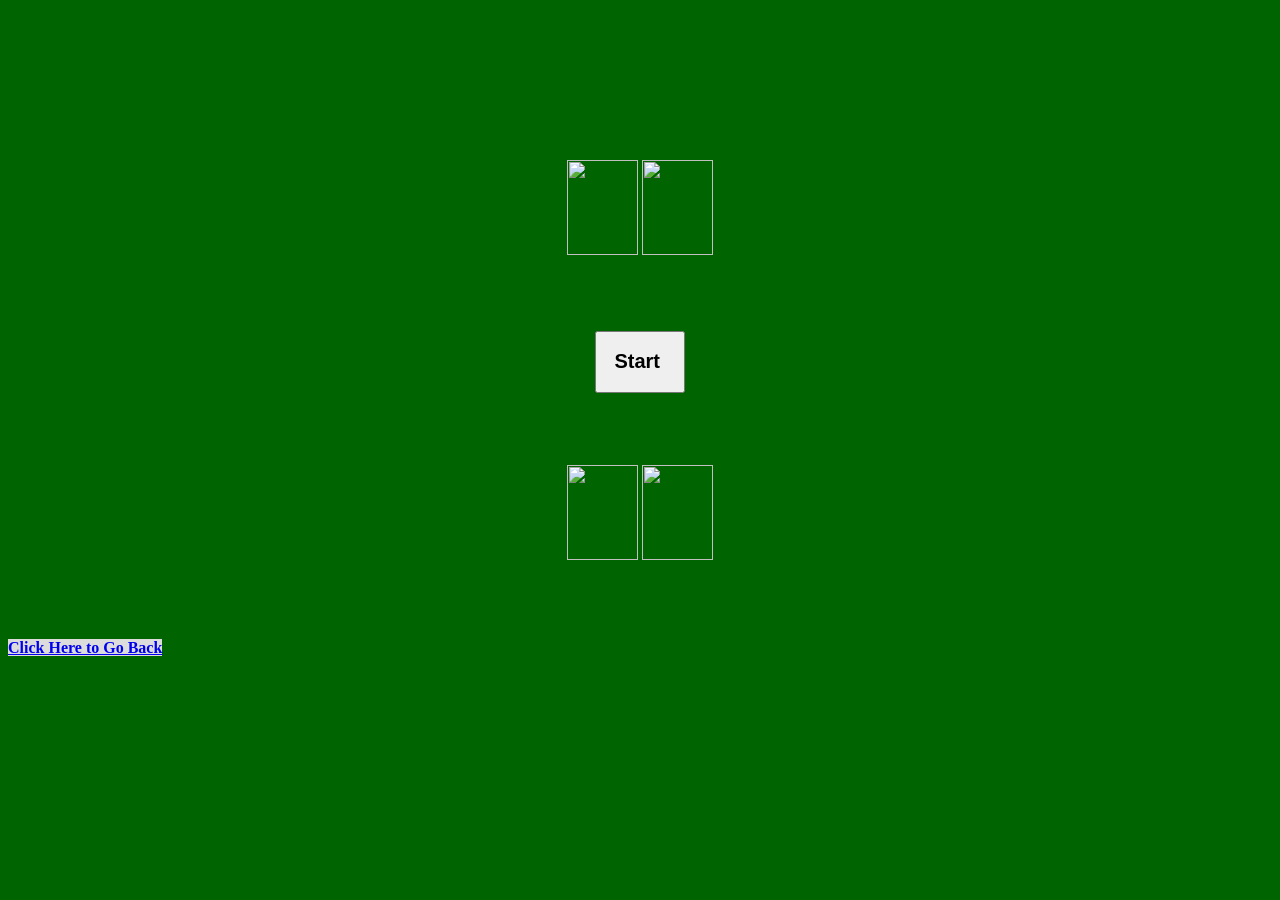
==== My Website/wwwroot/BlackJack.html @ ee60eb09 "Add project files." ====
﻿<!DOCTYPE HTML>

<html>
<body style="background-color:DarkGreen;">

    <br> <br>  

    <div style="text-align:center;">

        <h1 id="msg"><br></h1>
        <br> <br>

        <img width="71" height="95" src="" id="c1">
        <img width="71" height="95" src="" id="c2">
        <br> <br> <br> <br> <br>

        <button id="Button1" onclick="Start()"> <h2>&nbsp;&nbsp;Start &nbsp;&nbsp;</h2></button>

        <br> <br> <br> <br> <br>
        <img width="71" height="95" src="" id="c3">
        <img width="71" height="95" src="" id="c4">

    </div>

    <br> <br> <br> 
    <a href="index.html"><h4><span style="background-color:gainsboro;">Click Here to Go Back</span></h4> </a>

    <script src="/script.js"></script>

</body>
</html>
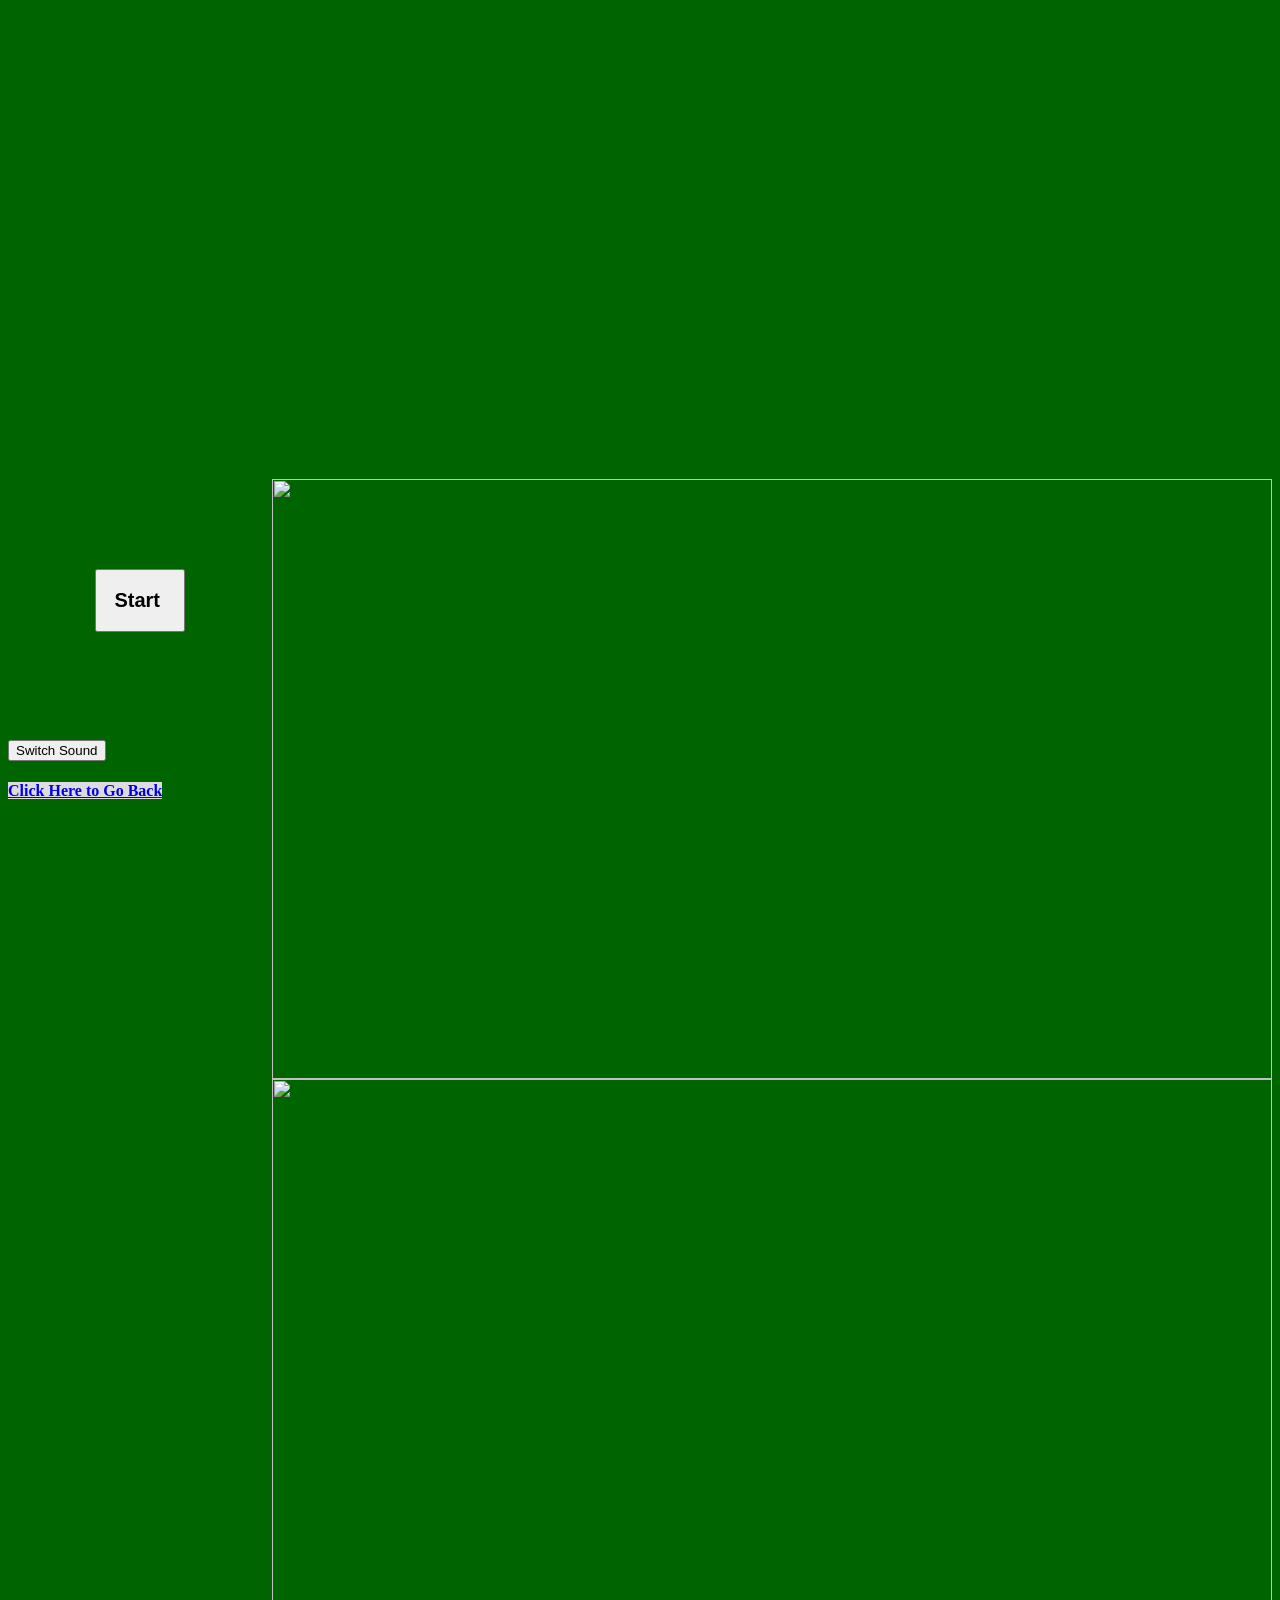
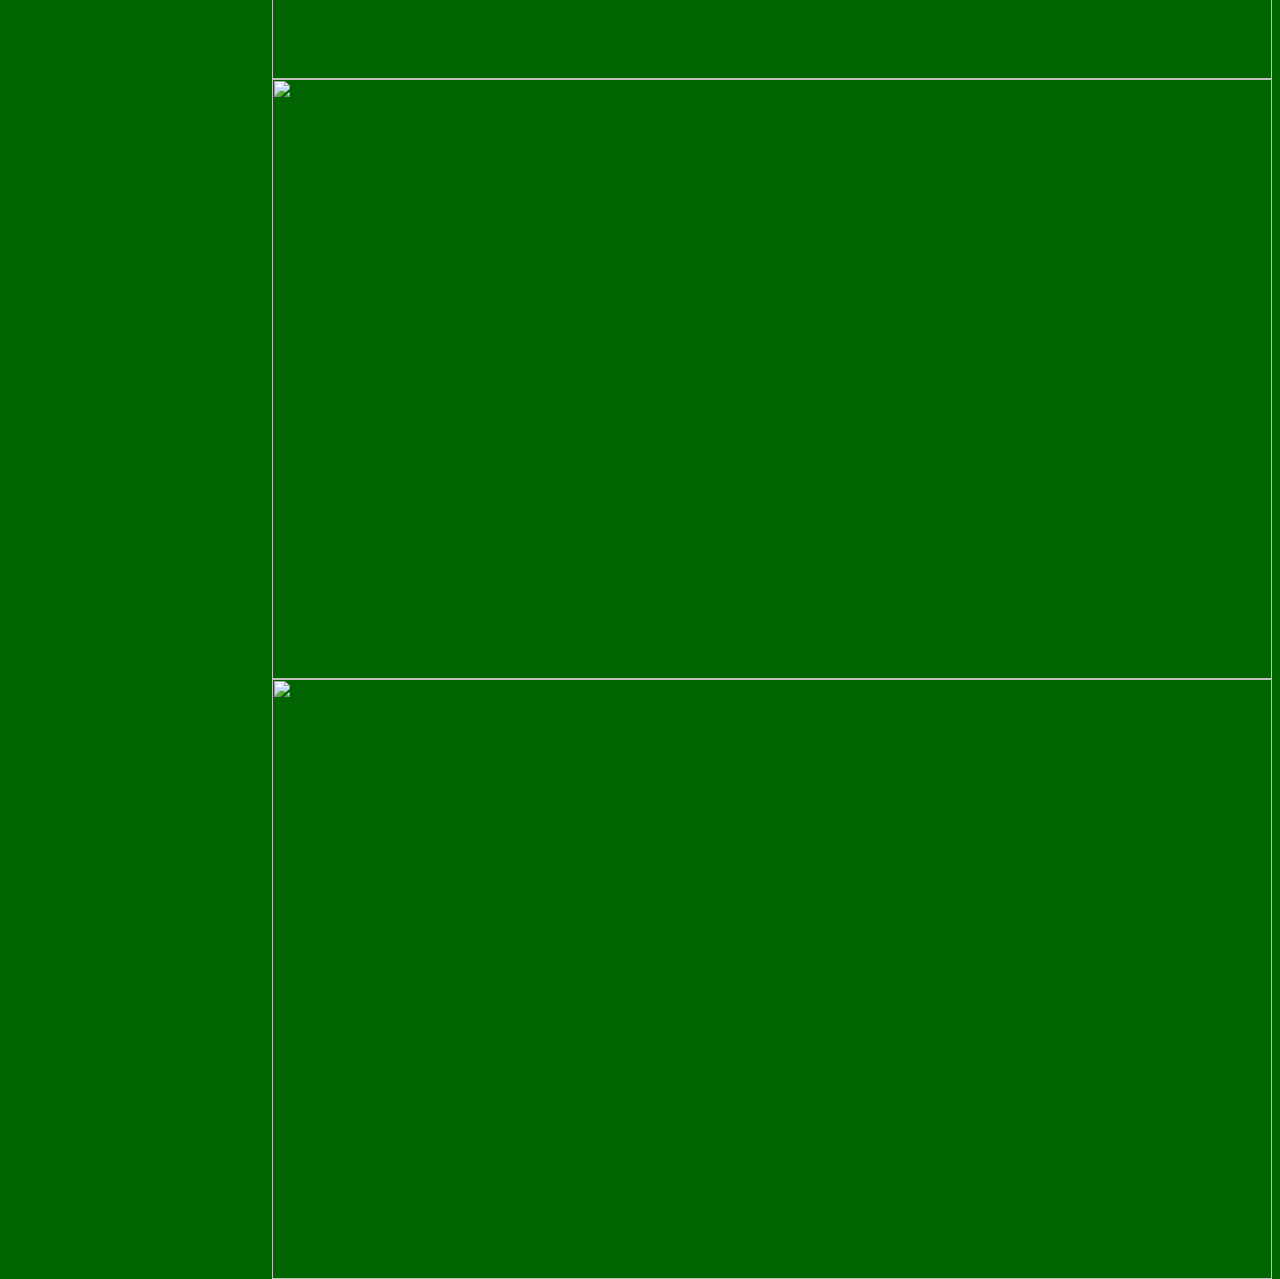
==== commit 9cb7cf83: "Added Slot Machine, Remade BlackJack To Fit OOP" ====
--- a/My Website/wwwroot/BlackJack.html
+++ b/My Website/wwwroot/BlackJack.html
@@ -1,28 +1,33 @@
-﻿<!DOCTYPE HTML>
+﻿<!DOCTYPE html>
+<html>
+<head>
+ <link rel=" stylesheet" href="style.css">
+</head>
 
-<html>
-<body style="background-color:DarkGreen;">
+<body>
 
-    <br> <br>  
+    <br> <br>
 
-    <div style="text-align:center;">
+         <div style="text-align:center;">
 
-        <h1 id="msg"><br></h1>
-        <br> <br>
+             <h1 id="msg"><br></h1>
+             <br> <br>
 
-        <img width="71" height="95" src="" id="c1">
-        <img width="71" height="95" src="" id="c2">
-        <br> <br> <br> <br> <br>
+             <img width="71" height="95" src="" id="c1">
+             <img width="71" height="95" src="" id="c2">
+             <br> <br> <br> <br> <br>
 
-        <button id="Button1" onclick="Start()"> <h2>&nbsp;&nbsp;Start &nbsp;&nbsp;</h2></button>
+             <button id="Button1" onclick="Start()"> <h2>&nbsp;&nbsp;Start &nbsp;&nbsp;</h2></button>
 
-        <br> <br> <br> <br> <br>
-        <img width="71" height="95" src="" id="c3">
-        <img width="71" height="95" src="" id="c4">
+             <br> <br> <br> <br> <br>
+             <img width="71" height="95" src="" id="c3">
+             <img width="71" height="95" src="" id="c4">
 
-    </div>
+             <span id="split"></span>
+         </div>
 
-    <br> <br> <br> 
+    <br> <br>
+    <button onclick="SwitchSound()">Switch Sound</button>
     <a href="index.html"><h4><span style="background-color:gainsboro;">Click Here to Go Back</span></h4> </a>
 
     <script src="/script.js"></script>
--- a/My Website/wwwroot/style.css
+++ b/My Website/wwwroot/style.css
@@ -0,0 +1,5 @@
+th, td {border-style: outset; font-size:30px}
+body { background-color:darkgreen;}
+h1 {color:red; text-align:center; font-size: 1000%;}
+div {text-align:center;}
+img {width: 1000px; height:600px; float:right;}
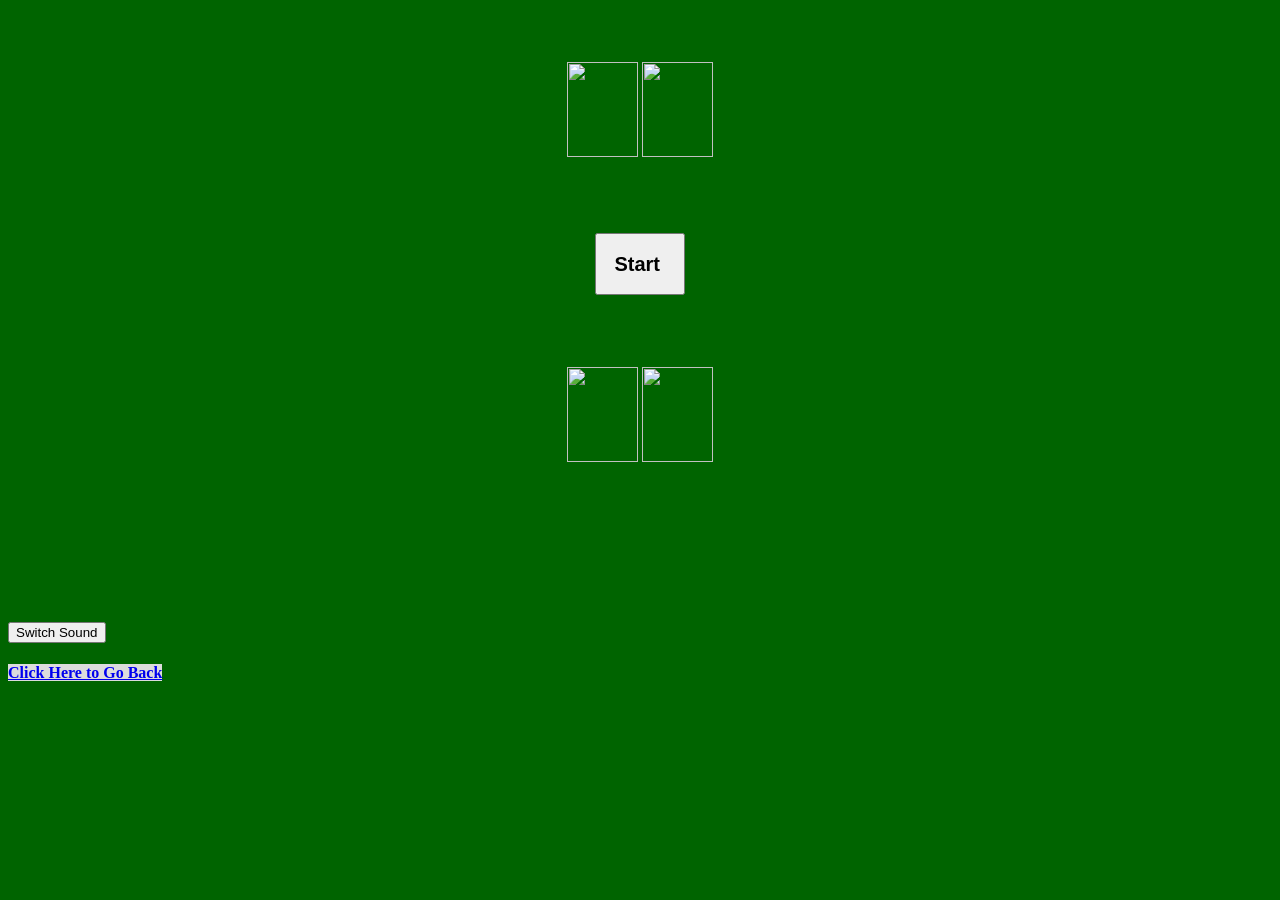
==== commit 53f2f609: "Final BlackJack" ====
--- a/My Website/wwwroot/BlackJack.html
+++ b/My Website/wwwroot/BlackJack.html
@@ -1,36 +1,38 @@
 ﻿<!DOCTYPE html>
 <html>
 <head>
- <link rel=" stylesheet" href="style.css">
+    <link rel=" stylesheet" href="style.css">
 </head>
 
 <body>
 
-    <br> <br>
+    <br>
 
-         <div style="text-align:center;">
+    <div>
 
-             <h1 id="msg"><br></h1>
-             <br> <br>
+        <br> <br>
 
-             <img width="71" height="95" src="" id="c1">
-             <img width="71" height="95" src="" id="c2">
-             <br> <br> <br> <br> <br>
+        <img class="card" src="" id="c1">
+        <img class="card" src="" id="c2">
+        <br> <br> <br> <br> <br>
 
-             <button id="Button1" onclick="Start()"> <h2>&nbsp;&nbsp;Start &nbsp;&nbsp;</h2></button>
+        <button id="Button1" onclick="Start()"> <h2>&nbsp;&nbsp;Start &nbsp;&nbsp;</h2></button>
 
-             <br> <br> <br> <br> <br>
-             <img width="71" height="95" src="" id="c3">
-             <img width="71" height="95" src="" id="c4">
+        <br> <br> <br> <br> <br>
 
-             <span id="split"></span>
-         </div>
+        <div>
+            <img class="card" src="" id="c3">
+            <img class="card" src="" id="c4">
+            <h3 id="msg1" style="font-size:28px"> <br> <br></h3>
+        </div>
+
+        <span id="split"></span>
+    </div>
 
     <br> <br>
-    <button onclick="SwitchSound()">Switch Sound</button>
+    <button onclick="HardRestart()">Switch Sound</button>
     <a href="index.html"><h4><span style="background-color:gainsboro;">Click Here to Go Back</span></h4> </a>
 
     <script src="/script.js"></script>
-
 </body>
 </html>
--- a/My Website/wwwroot/style.css
+++ b/My Website/wwwroot/style.css
@@ -1,5 +1,31 @@
-th, td {border-style: outset; font-size:30px}
-body { background-color:darkgreen;}
-h1 {color:red; text-align:center; font-size: 1000%;}
-div {text-align:center;}
-img {width: 1000px; height:600px; float:right;}+th, td {
+    border-style: outset;
+    font-size: 30px
+}
+
+body {
+    background-color: darkgreen;
+}
+
+h1 {
+    color: red;
+    text-align: center;
+    font-size: 1000%;
+}
+
+div {
+    text-align: center;
+    justify-content: center;
+    gap: 10px;
+}
+
+.other {
+    width: 1000px;
+    height: 600px;
+    float: right;
+}
+
+.card {
+    width: 71px;
+    height: 95px;
+}
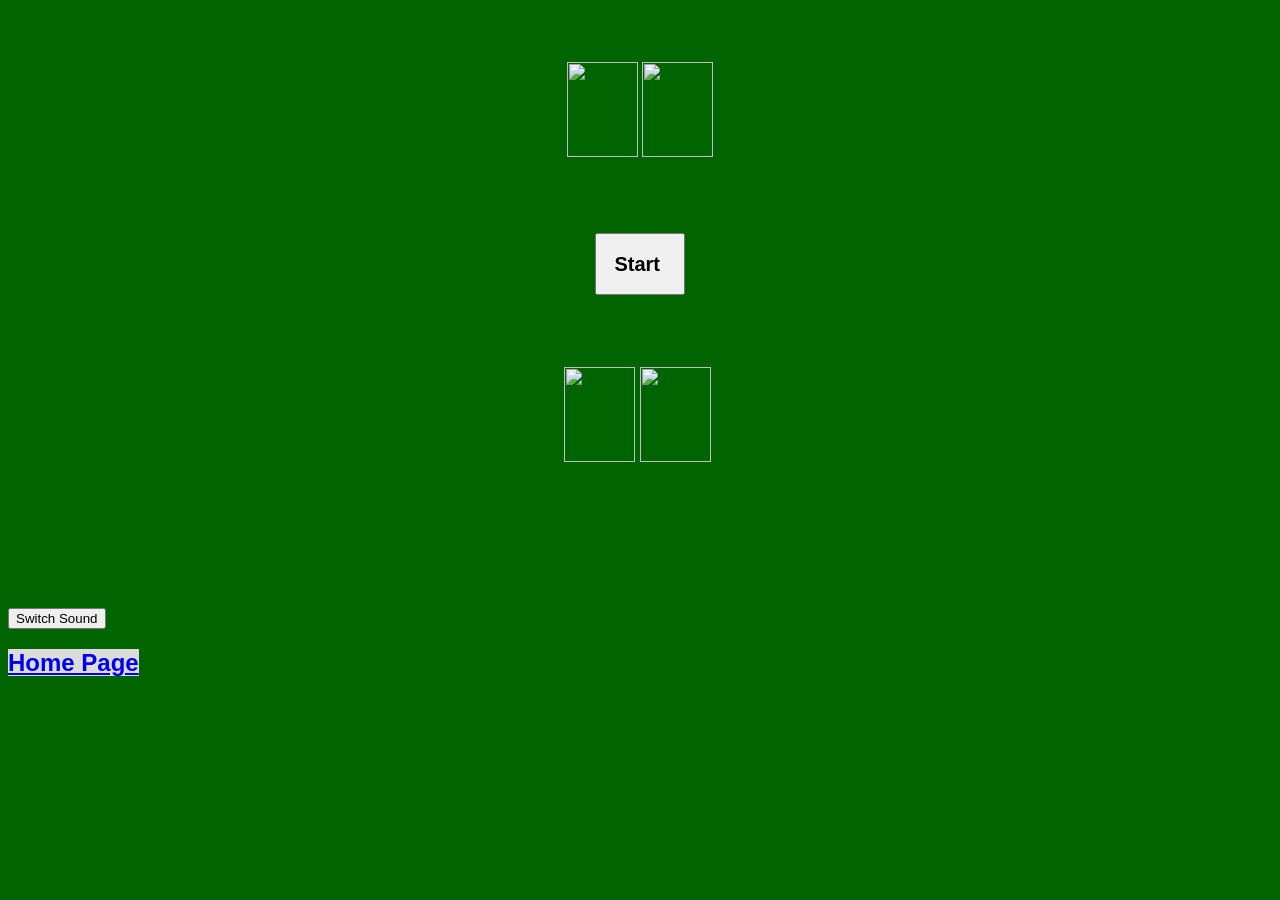
==== commit 164696c7: "added The Man" ====
--- a/My Website/wwwroot/BlackJack.html
+++ b/My Website/wwwroot/BlackJack.html
@@ -1,10 +1,11 @@
 ﻿<!DOCTYPE html>
 <html>
 <head>
+    <title> Black-Jack </title>
     <link rel=" stylesheet" href="style.css">
 </head>
 
-<body>
+<body class="casino">
 
     <br>
 
@@ -19,19 +20,23 @@
         <button id="Button1" onclick="Start()"> <h2>&nbsp;&nbsp;Start &nbsp;&nbsp;</h2></button>
 
         <br> <br> <br> <br> <br>
+        <div style="display: flex; align-items: flex-start;">
+             <div>
+                    <img class="card" src="" id="c3">
+                    <img class="card" src="" id="c4">
+                    <h3 id="msg1" style="font-size:28px" class="msg"> <br> </h3>
+            </div>
 
-        <div>
-            <img class="card" src="" id="c3">
-            <img class="card" src="" id="c4">
-            <h3 id="msg1" style="font-size:28px"> <br> <br></h3>
+             <div style=" display: flex; align-items: flex-start;" id="split"></div>
         </div>
+
 
         <span id="split"></span>
     </div>
 
-    <br> <br>
+    <br> <br> <br>
     <button onclick="HardRestart()">Switch Sound</button>
-    <a href="index.html"><h4><span style="background-color:gainsboro;">Click Here to Go Back</span></h4> </a>
+    <a href="index.html"><h2><span style="background-color:gainsboro;"> Home Page </span></h2> </a>
 
     <script src="/script.js"></script>
 </body>
--- a/My Website/wwwroot/style.css
+++ b/My Website/wwwroot/style.css
@@ -1,10 +1,21 @@
+
+@font-face {
+    font-family: 'Pixelta';
+    src: url('fonts/Pixelta.ttf');
+}
+
 th, td {
     border-style: outset;
     font-size: 30px
 }
 
 body {
+    font-family: 'Pixelta', sans-serif;
+}
+
+.casino {
     background-color: darkgreen;
+    font-family: 'Pixelta', sans-serif;
 }
 
 h1 {
@@ -13,10 +24,14 @@
     font-size: 1000%;
 }
 
+.msg {
+    letter-spacing:5px;
+}
+
 div {
     text-align: center;
     justify-content: center;
-    gap: 10px;
+    gap: 5px;
 }
 
 .other {
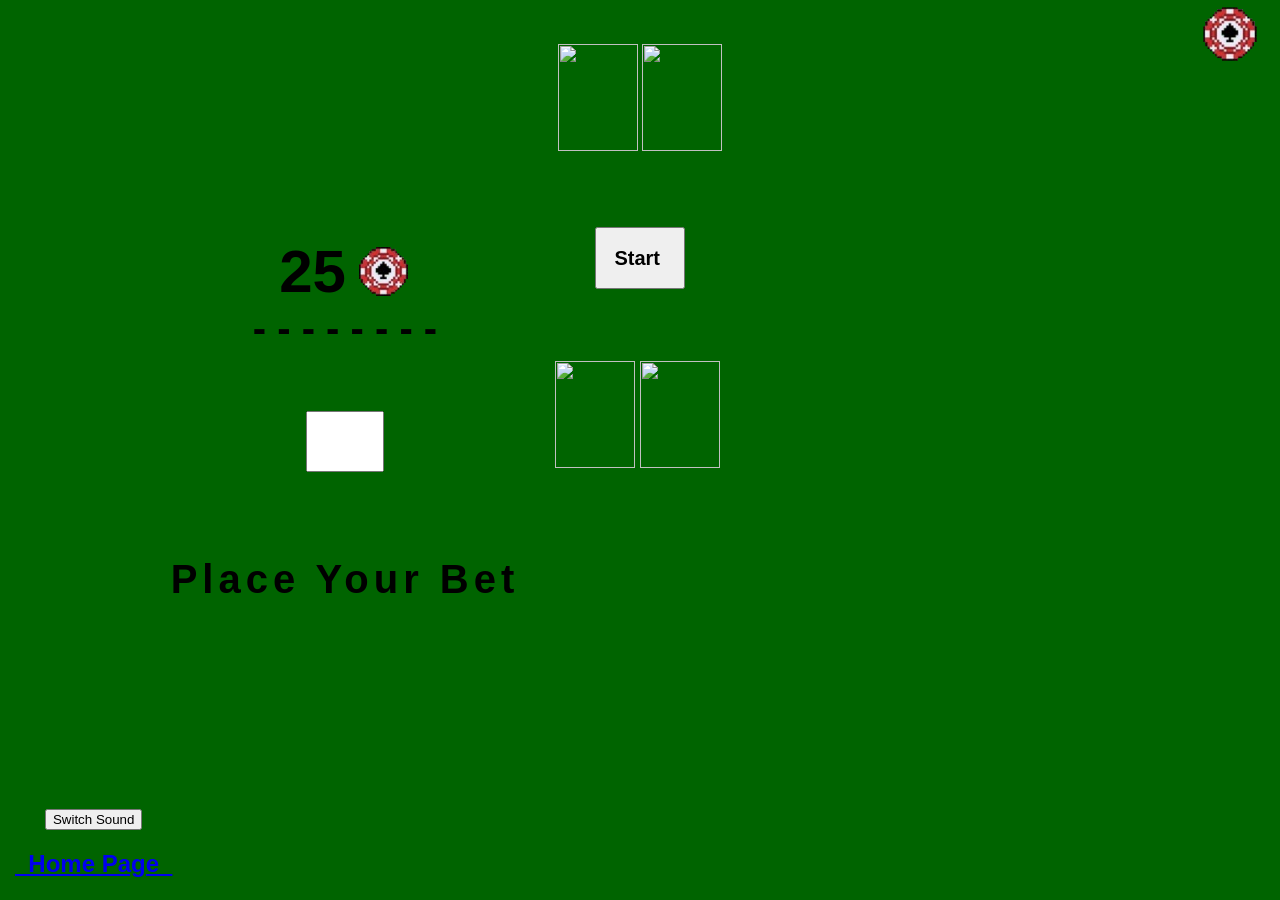
==== commit e7379850: "latest" ====
--- a/My Website/wwwroot/BlackJack.html
+++ b/My Website/wwwroot/BlackJack.html
@@ -3,11 +3,15 @@
 <head>
     <title> Black-Jack </title>
     <link rel=" stylesheet" href="style.css">
+    <link rel="preload" as="fetch" href="/api/balance" crossorigin>
 </head>
 
 <body class="casino">
 
-    <br>
+    <div style="display: flex; gap: 10px; align-items:center; position: absolute; top: 0; right: 20px;">
+        <h1 id="balance" style="font-size:50px;"></h1>
+        <img src="Cards/realchip.png" style="height:60px; width:60px;">
+    </div>
 
     <div>
 
@@ -24,20 +28,42 @@
              <div>
                     <img class="card" src="" id="c3">
                     <img class="card" src="" id="c4">
-                    <h3 id="msg1" style="font-size:28px" class="msg"> <br> </h3>
             </div>
 
              <div style=" display: flex; align-items: flex-start;" id="split"></div>
         </div>
-
-
-        <span id="split"></span>
     </div>
 
-    <br> <br> <br>
-    <button onclick="HardRestart()">Switch Sound</button>
-    <a href="index.html"><h2><span style="background-color:gainsboro;"> Home Page </span></h2> </a>
+    <div id="betting" style="position:absolute; bottom:520px; left: 125px; height: 143px; width:440px;">
+        <div style="display:flex; align-items:center; gap:10px;">
+            <h1 id="bet" style="font-size:60px; margin:0;"> 25 </h1>
+            <img src="Cards/realchip.png" style="width:55px; height:55px;">
+        </div>
+
+        <h3 style="font-size:40px; margin:0;"> - - - - - - - - </h3>
+        <h3 id="msg" class="msg" style="font-size:60px;"></h3>
+
+        <div id="form">
+            <input type="number" id="betform">
+            <h3 class="msg" style="font-size:40px;"> <br>  Place Your Bet </h3>
+        </div>
+
+        <div id ="reference" style="display:flex; align-items:center; gap:10px;">
+            <h3 id="payout" style="font-size:60px; margin:0;"></h3>
+            <img id="chip" src="Cards/realchip.png" style="width:55px; height:55px; visibility:hidden">
+        </div>
+
+    </div>
+
+    <div style="position:absolute; bottom:2px; left:15px;">
+        <button onclick="SwitchSound()">Switch Sound</button>
+        <a href="index.html"><h2><span>&nbsp; Home Page &nbsp;</span></h2> </a>
+    </div>
 
     <script src="/script.js"></script>
+    <script> 
+        Balance();
+        Bet();
+    </script>
 </body>
 </html>
--- a/My Website/wwwroot/style.css
+++ b/My Website/wwwroot/style.css
@@ -18,7 +18,7 @@
     font-family: 'Pixelta', sans-serif;
 }
 
-h1 {
+.counter {
     color: red;
     text-align: center;
     font-size: 1000%;
@@ -41,6 +41,23 @@
 }
 
 .card {
-    width: 71px;
-    height: 95px;
+    width: 80px;
+    height: 107px;
 }
+
+.man {
+    position: absolute;
+    top: 297px;
+    left:775px;
+    width:600px;
+    height:402px;
+    image-rendering:pixelated;
+    visibility:hidden;
+}
+
+input {
+    width: 70px;
+    height:55px;
+    font-size:larger;
+    margin:0;
+}
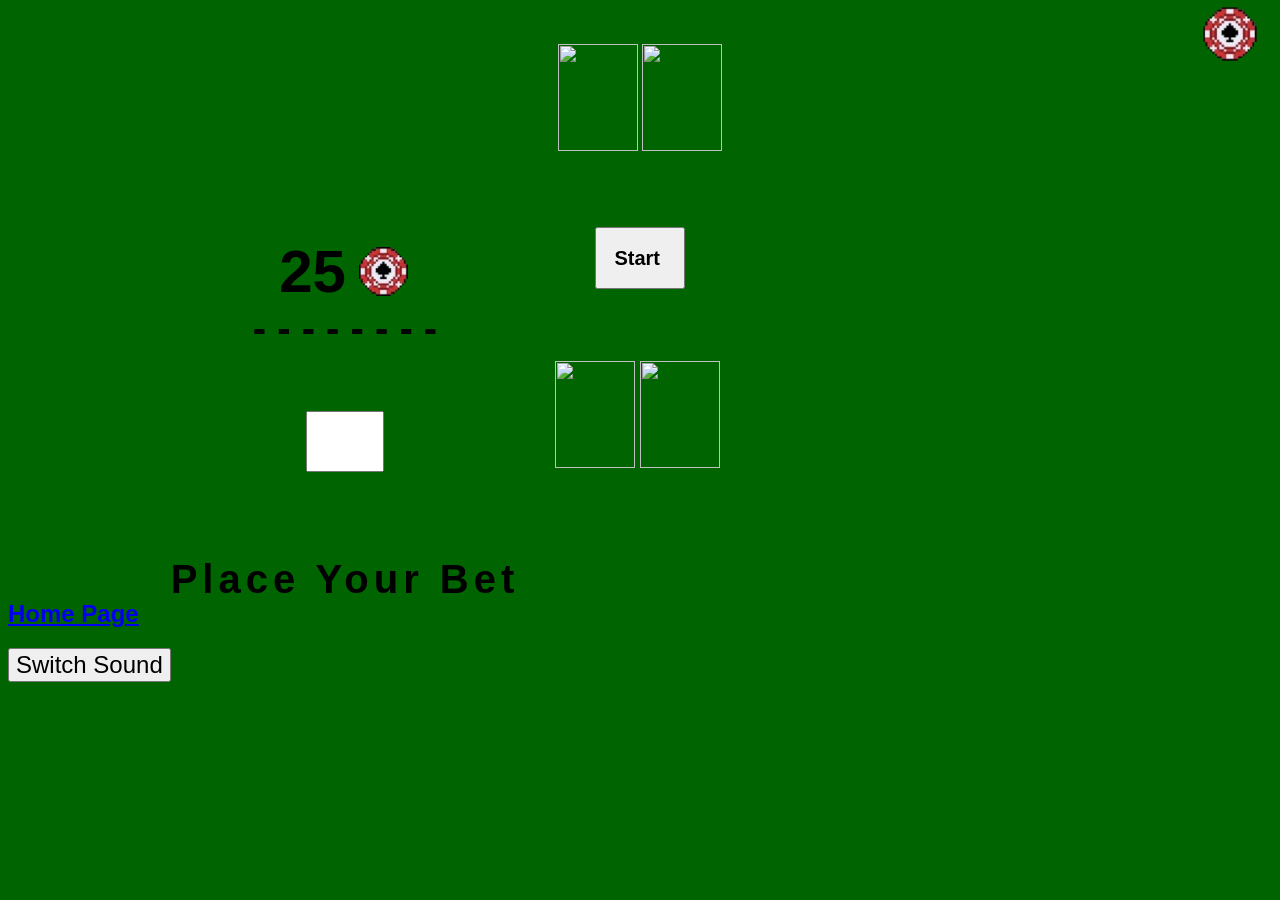
==== commit bdacc47a: "Final" ====
--- a/My Website/wwwroot/BlackJack.html
+++ b/My Website/wwwroot/BlackJack.html
@@ -10,7 +10,7 @@
 
     <div style="display: flex; gap: 10px; align-items:center; position: absolute; top: 0; right: 20px;">
         <h1 id="balance" style="font-size:50px;"></h1>
-        <img src="Cards/realchip.png" style="height:60px; width:60px;">
+        <img src="Cards/chip.png" style="height:60px; width:60px;">
     </div>
 
     <div>
@@ -25,19 +25,19 @@
 
         <br> <br> <br> <br> <br>
         <div style="display: flex; align-items: flex-start;">
-             <div>
-                    <img class="card" src="" id="c3">
-                    <img class="card" src="" id="c4">
+            <div>
+                <img class="card" src="" id="c3">
+                <img class="card" src="" id="c4">
             </div>
 
-             <div style=" display: flex; align-items: flex-start;" id="split"></div>
+            <div style=" display: flex; align-items: flex-start;" id="split"></div>
         </div>
     </div>
 
     <div id="betting" style="position:absolute; bottom:520px; left: 125px; height: 143px; width:440px;">
         <div style="display:flex; align-items:center; gap:10px;">
             <h1 id="bet" style="font-size:60px; margin:0;"> 25 </h1>
-            <img src="Cards/realchip.png" style="width:55px; height:55px;">
+            <img src="Cards/chip.png" style="width:55px; height:55px;">
         </div>
 
         <h3 style="font-size:40px; margin:0;"> - - - - - - - - </h3>
@@ -48,20 +48,20 @@
             <h3 class="msg" style="font-size:40px;"> <br>  Place Your Bet </h3>
         </div>
 
-        <div id ="reference" style="display:flex; align-items:center; gap:10px;">
+        <div id="reference" style="display:flex; align-items:center; gap:10px;">
             <h3 id="payout" style="font-size:60px; margin:0;"></h3>
-            <img id="chip" src="Cards/realchip.png" style="width:55px; height:55px; visibility:hidden">
+            <img id="chip" src="Cards/chip.png" style="width:55px; height:55px; visibility:hidden">
         </div>
 
     </div>
 
-    <div style="position:absolute; bottom:2px; left:15px;">
-        <button onclick="SwitchSound()">Switch Sound</button>
-        <a href="index.html"><h2><span>&nbsp; Home Page &nbsp;</span></h2> </a>
-    </div>
+    <br> <br> <br> <br> <br> <br> 
+
+    <a href="index.html"><h2> Home Page </h2> </a>
+    <button type="button" onclick="SwitchSound()" style="font-size:150%"> Switch Sound</button>
 
     <script src="/script.js"></script>
-    <script> 
+    <script>
         Balance();
         Bet();
     </script>
--- a/My Website/wwwroot/style.css
+++ b/My Website/wwwroot/style.css
@@ -61,3 +61,20 @@
     font-size:larger;
     margin:0;
 }
+
+.flyer {
+    display:flex;
+    align-items:center;
+    gap:5px;
+    justify-content:flex-start;
+}
+
+.sym {
+    height:80px;
+    width:80px;
+}
+
+.multiplier {
+    margin:0;
+    transform: scale(1.6);
+}
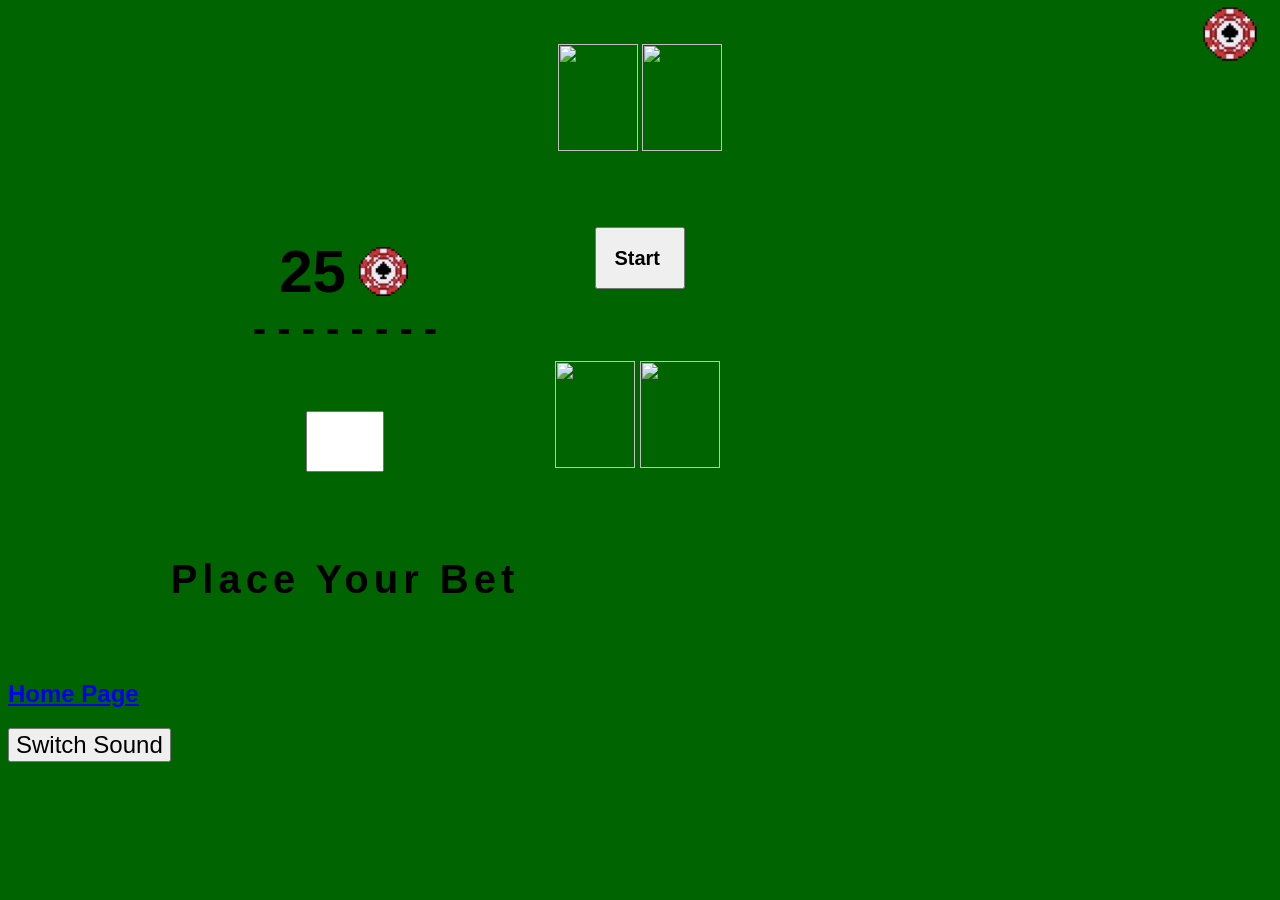
==== commit 9a732c94: "Final Version" ====
--- a/My Website/wwwroot/BlackJack.html
+++ b/My Website/wwwroot/BlackJack.html
@@ -28,6 +28,7 @@
             <div>
                 <img class="card" src="" id="c3">
                 <img class="card" src="" id="c4">
+                <h1 id="marker1" style="visibility:hidden"> ^ </h1>
             </div>
 
             <div style=" display: flex; align-items: flex-start;" id="split"></div>
--- a/My Website/wwwroot/style.css
+++ b/My Website/wwwroot/style.css
@@ -45,16 +45,6 @@
     height: 107px;
 }
 
-.man {
-    position: absolute;
-    top: 297px;
-    left:775px;
-    width:600px;
-    height:402px;
-    image-rendering:pixelated;
-    visibility:hidden;
-}
-
 input {
     width: 70px;
     height:55px;
